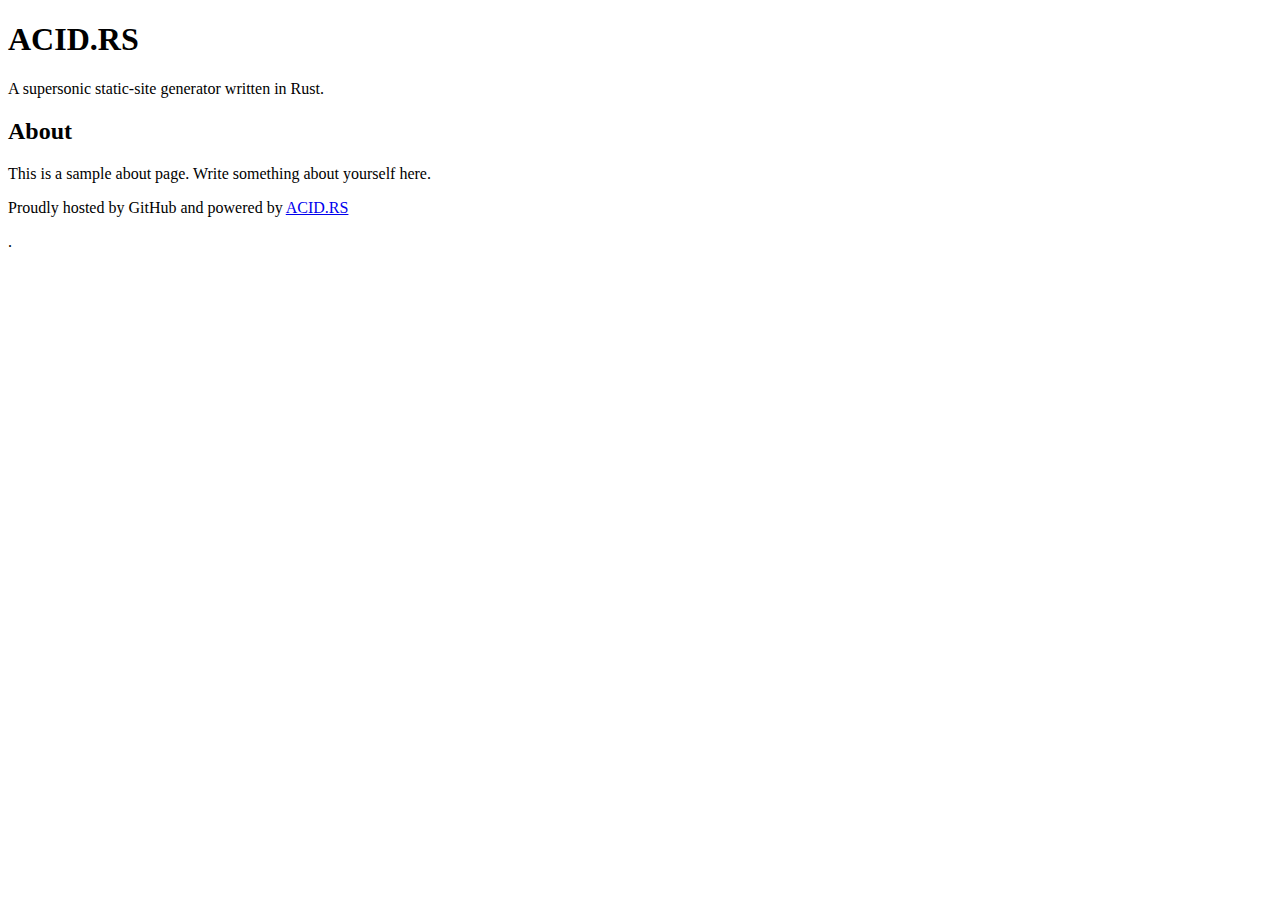
==== pages/about.html @ 32f1b14f "Deploying to gh-pages from @ iamtheblackunicorn/acid@215ce5ab378acabb329edb73e7048889376cf85c 🚀" ====
<!DOCTYPE html>
<html>
<head>
 <link rel="stylesheet" href="/acid/assets/css/styles.css"/>
 <meta name="viewport" content="width=device-width, initial-scale=1.0">
 <meta name="description" content="A supersonic static-site generator written in Rust."/>
 <title>ACID.RS</title>
</head>
 <body>
 <h1>ACID.RS</h1>
 <p class="subtitle">A supersonic static-site generator written in Rust.</p>
 <div class="content">
  <h2 id='about'>About</h2>

<p>This is a sample about page. Write something about yourself here.</p>

 </div>
 <div class="footer">
  <p class="footer">Proudly hosted by GitHub and powered by <a href="https://github.com/iamtheblackunicorn/acid">ACID.RS</a></p>.
 </div>
 </body>
</html>
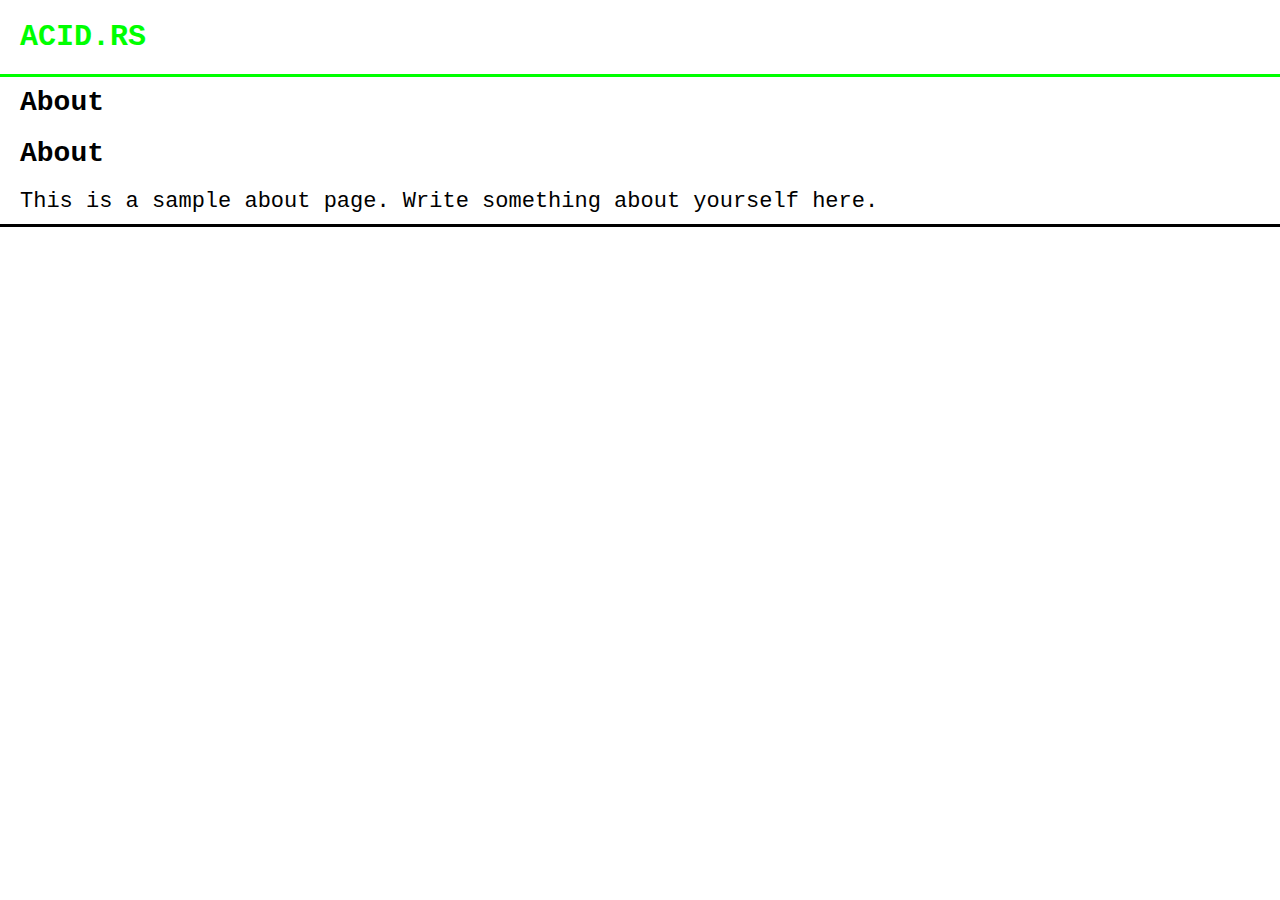
==== commit db98064c: "Deploying to gh-pages from @ iamtheblackunicorn/acid@0ebc72ebac97f0ea21ea6a08e6564039816d7616 🚀" ====
--- a/pages/about.html
+++ b/pages/about.html
@@ -1,22 +1,40 @@
 <!DOCTYPE html>
 <html>
+
 <head>
- <link rel="stylesheet" href="/acid/assets/css/styles.css"/>
+ <link rel="stylesheet" href="/assets/css/styles.css"/>
  <meta name="viewport" content="width=device-width, initial-scale=1.0">
  <meta name="description" content="A supersonic static-site generator written in Rust."/>
+ <meta name="keywords" content="acid, static-site-generator"/>
+ <link rel="apple-touch-icon" sizes="60x60" href="/assets/favicons/apple-icon-60x60.png">
+ <link rel="apple-touch-icon" sizes="57x57" href="/assets/favicons/apple-icon-57x57.png">
+ <link rel="apple-touch-icon" sizes="72x72" href="/assets/favicons/apple-icon-72x72.png">
+ <link rel="apple-touch-icon" sizes="76x76" href="/assets/favicons/apple-icon-76x76.png">
+ <link rel="apple-touch-icon" sizes="114x114" href="/assets/favicons/apple-icon-114x114.png">
+ <link rel="apple-touch-icon" sizes="120x120" href="/assets/favicons/apple-icon-120x120.png">
+ <link rel="apple-touch-icon" sizes="144x144" href="/assets/favicons/apple-icon-144x144.png">
+ <link rel="apple-touch-icon" sizes="152x152" href="/assets/favicons/apple-icon-152x152.png">
+ <link rel="apple-touch-icon" sizes="180x180" href="/assets/favicons/apple-icon-180x180.png">
+ <link rel="icon" type="image/png" sizes="192x192"  href="/assets/favicons/android-icon-192x192.png">
+ <link rel="icon" type="image/png" sizes="32x32" href="/assets/favicons/favicon-32x32.png">
+ <link rel="icon" type="image/png" sizes="96x96" href="/assets/favicons/favicon-96x96.png">
+ <link rel="icon" type="image/png" sizes="16x16" href="/assets/favicons/favicon-16x16.png">
+ <meta name="msapplication-TileImage" content="/assets/favicons/apple-icon-144x144.png">
  <title>ACID.RS</title>
 </head>
+
  <body>
- <h1>ACID.RS</h1>
- <p class="subtitle">A supersonic static-site generator written in Rust.</p>
- <div class="content">
-  <h2 id='about'>About</h2>
+
+ <div class="heading">
+  <h1>ACID.RS</h1>
+ </div>
+  <div class="content">
+   <h2>About</h2>
+   <h2 id='about'>About</h2>
 
 <p>This is a sample about page. Write something about yourself here.</p>
 
- </div>
- <div class="footer">
-  <p class="footer">Proudly hosted by GitHub and powered by <a href="https://github.com/iamtheblackunicorn/acid">ACID.RS</a></p>.
- </div>
+  </div>
+
  </body>
 </html>
--- a/assets/css/styles.css
+++ b/assets/css/styles.css
@@ -0,0 +1,126 @@
+html,body {
+  width: 100vw;
+  height: 100vh;
+  top: 0;
+  bottom: 0;
+  right: 0;
+  left: 0;
+  margin: 0;
+  padding: 0;
+  background-color: #FFF;
+}
+div.heading {
+  width: 100vw;
+  background-color: transparent;
+  margin: 0px;
+  padding: 20px;
+  top: 0;
+  right: 0;
+  left: 0;
+  border-left: none;
+  border-right: none;
+  border-bottom: 3px solid #00FF00;
+  border-top: none;
+}
+h1 {
+  text-align: left;
+  margin: 0px;
+  padding: 0px;
+  font-family: monospace;
+  font-size: 30px;
+  color: #00FF00;
+}
+div.content {
+  width: 100vw;
+  margin: 0px;
+  padding: 0px;
+  border-bottom: 3px solid #000000;
+  left: 0;
+  right: 0;
+}
+h2 {
+  text-align: left;
+  font-family: monospace;
+  padding-left: 20px;
+  padding-right: 20px;
+  padding-top: 10px;
+  padding-bottom: 10px;
+  font-size: 28px;
+  color: #000000;
+  margin: 0px;
+}
+h3 {
+  text-align: left;
+  font-family: monospace;
+  padding-left: 20px;
+  padding-right: 20px;
+  padding-top: 10px;
+  padding-bottom: 10px;
+  font-size: 26px;
+  color: #000000;
+  margin: 0px;
+}
+h4 {
+  text-align: left;
+  font-family: monospace;
+  padding-left: 20px;
+  padding-right: 20px;
+  padding-top: 10px;
+  padding-bottom: 10px;
+  font-size: 24px;
+  color: #000000;
+  margin: 0px;
+}
+p {
+  text-align: left;
+  font-family: monospace;
+  padding-left: 20px;
+  padding-right: 20px;
+  padding-top: 10px;
+  padding-bottom: 10px;
+  font-size: 22px;
+  color: #000000;
+  margin: 0px;
+}
+a {
+  text-align: left;
+  font-family: monospace;
+  font-size: 22px;
+  color: #000000;
+  text-decoration: underline;
+  transition-duration: 0.6s;
+}
+a:hover {
+  color: #00FF00;
+}
+@media screen and (max-width: 800px){
+  div.heading {
+    padding: 10px;
+  }
+  h1 {
+    font-size: 25px;
+  }
+  h2 {
+    padding-left: 10px;
+    padding-right: 10px;
+    font-size: 23px;
+  }
+  h3 {
+    padding-left: 10px;
+    padding-right: 10px;
+    font-size: 21px;
+  }
+  h4 {
+    padding-left: 10px;
+    padding-right: 10px;
+    font-size: 19px;
+  }
+  p {
+    padding-left: 10px;
+    padding-right: 10px;
+    font-size: 17px;
+  }
+  a {
+    font-size: 17px;
+  }
+}
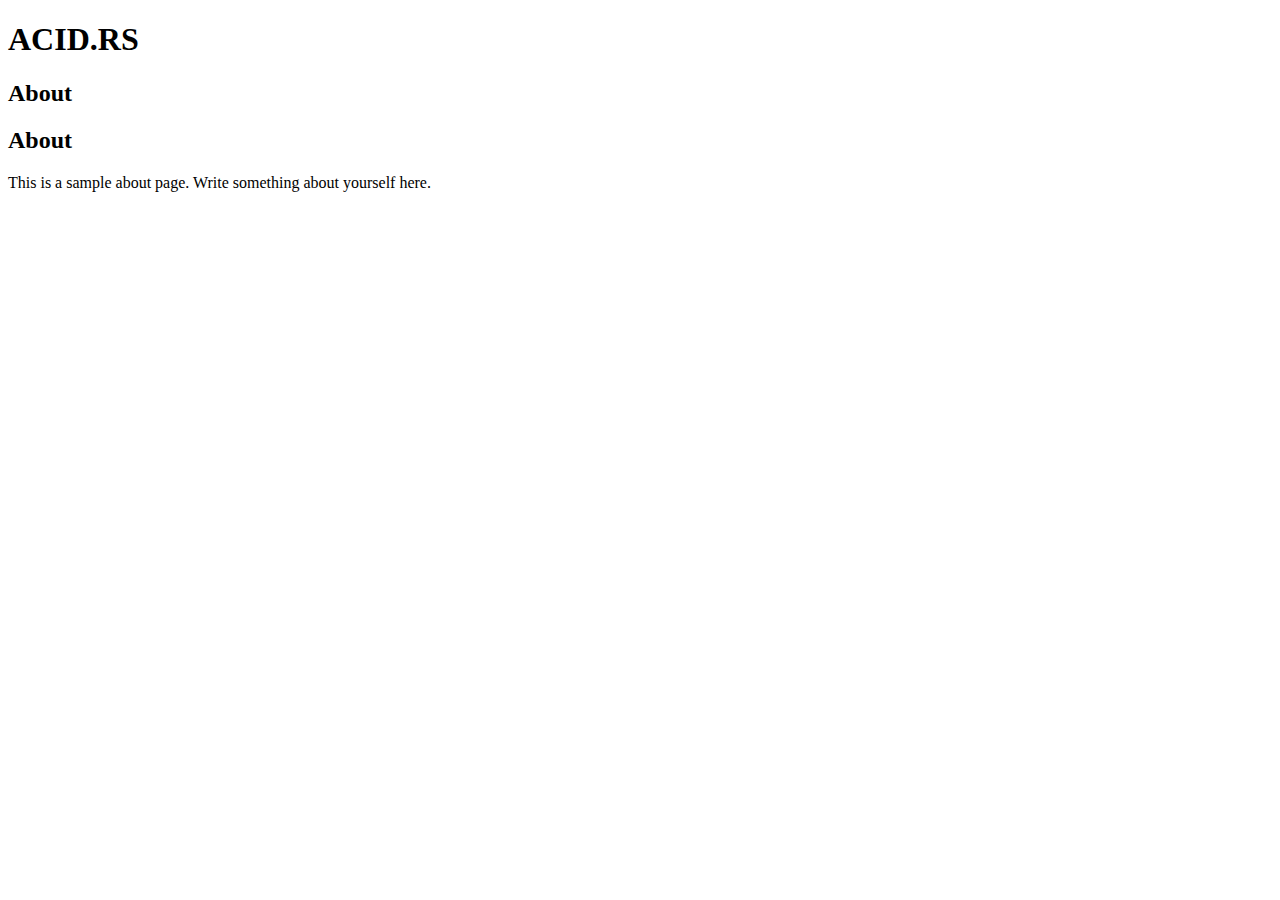
==== commit 26cb8829: "Deploying to gh-pages from @ iamtheblackunicorn/acid@f9148971dae0363742ebddddcefd3887591b157a 🚀" ====
--- a/pages/about.html
+++ b/pages/about.html
@@ -2,24 +2,24 @@
 <html>
 
 <head>
- <link rel="stylesheet" href="/assets/css/styles.css"/>
+ <link rel="stylesheet" href="/acid/assets/css/styles.css"/>
  <meta name="viewport" content="width=device-width, initial-scale=1.0">
  <meta name="description" content="A supersonic static-site generator written in Rust."/>
  <meta name="keywords" content="acid, static-site-generator"/>
- <link rel="apple-touch-icon" sizes="60x60" href="/assets/favicons/apple-icon-60x60.png">
- <link rel="apple-touch-icon" sizes="57x57" href="/assets/favicons/apple-icon-57x57.png">
- <link rel="apple-touch-icon" sizes="72x72" href="/assets/favicons/apple-icon-72x72.png">
- <link rel="apple-touch-icon" sizes="76x76" href="/assets/favicons/apple-icon-76x76.png">
- <link rel="apple-touch-icon" sizes="114x114" href="/assets/favicons/apple-icon-114x114.png">
- <link rel="apple-touch-icon" sizes="120x120" href="/assets/favicons/apple-icon-120x120.png">
- <link rel="apple-touch-icon" sizes="144x144" href="/assets/favicons/apple-icon-144x144.png">
- <link rel="apple-touch-icon" sizes="152x152" href="/assets/favicons/apple-icon-152x152.png">
- <link rel="apple-touch-icon" sizes="180x180" href="/assets/favicons/apple-icon-180x180.png">
- <link rel="icon" type="image/png" sizes="192x192"  href="/assets/favicons/android-icon-192x192.png">
- <link rel="icon" type="image/png" sizes="32x32" href="/assets/favicons/favicon-32x32.png">
- <link rel="icon" type="image/png" sizes="96x96" href="/assets/favicons/favicon-96x96.png">
- <link rel="icon" type="image/png" sizes="16x16" href="/assets/favicons/favicon-16x16.png">
- <meta name="msapplication-TileImage" content="/assets/favicons/apple-icon-144x144.png">
+ <link rel="apple-touch-icon" sizes="60x60" href="/acid/assets/favicons/apple-icon-60x60.png">
+ <link rel="apple-touch-icon" sizes="57x57" href="/acid/assets/favicons/apple-icon-57x57.png">
+ <link rel="apple-touch-icon" sizes="72x72" href="/acid/assets/favicons/apple-icon-72x72.png">
+ <link rel="apple-touch-icon" sizes="76x76" href="/acid/assets/favicons/apple-icon-76x76.png">
+ <link rel="apple-touch-icon" sizes="114x114" href="/acid/assets/favicons/apple-icon-114x114.png">
+ <link rel="apple-touch-icon" sizes="120x120" href="/acid/assets/favicons/apple-icon-120x120.png">
+ <link rel="apple-touch-icon" sizes="144x144" href="/acid/assets/favicons/apple-icon-144x144.png">
+ <link rel="apple-touch-icon" sizes="152x152" href="/acid/assets/favicons/apple-icon-152x152.png">
+ <link rel="apple-touch-icon" sizes="180x180" href="/acid/assets/favicons/apple-icon-180x180.png">
+ <link rel="icon" type="image/png" sizes="192x192"  href="/acid/assets/favicons/android-icon-192x192.png">
+ <link rel="icon" type="image/png" sizes="32x32" href="/acid/assets/favicons/favicon-32x32.png">
+ <link rel="icon" type="image/png" sizes="96x96" href="/acid/assets/favicons/favicon-96x96.png">
+ <link rel="icon" type="image/png" sizes="16x16" href="/acid/assets/favicons/favicon-16x16.png">
+ <meta name="msapplication-TileImage" content="/acid/assets/favicons/apple-icon-144x144.png">
  <title>ACID.RS</title>
 </head>
 
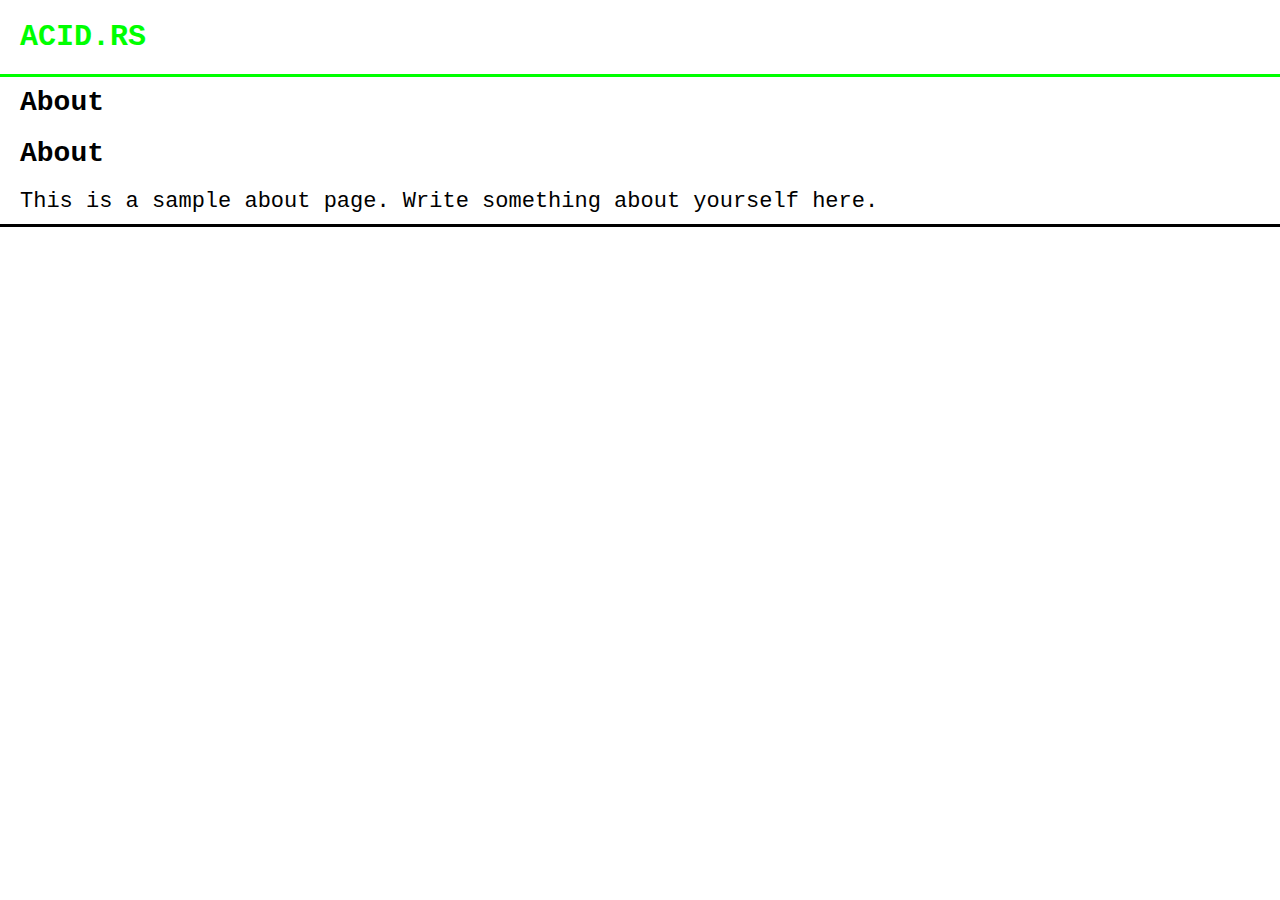
==== commit aca0c160: "Deploying to gh-pages from @ iamtheblackunicorn/acid@b03d3b35ea896141115663ed871ddc5a70f7d715 🚀" ====
--- a/pages/about.html
+++ b/pages/about.html
@@ -2,24 +2,24 @@
 <html>
 
 <head>
- <link rel="stylesheet" href="/acid/assets/css/styles.css"/>
+ <link rel="stylesheet" href="/assets/css/styles.css"/>
  <meta name="viewport" content="width=device-width, initial-scale=1.0">
  <meta name="description" content="A supersonic static-site generator written in Rust."/>
- <meta name="keywords" content="acid, static-site-generator"/>
- <link rel="apple-touch-icon" sizes="60x60" href="/acid/assets/favicons/apple-icon-60x60.png">
- <link rel="apple-touch-icon" sizes="57x57" href="/acid/assets/favicons/apple-icon-57x57.png">
- <link rel="apple-touch-icon" sizes="72x72" href="/acid/assets/favicons/apple-icon-72x72.png">
- <link rel="apple-touch-icon" sizes="76x76" href="/acid/assets/favicons/apple-icon-76x76.png">
- <link rel="apple-touch-icon" sizes="114x114" href="/acid/assets/favicons/apple-icon-114x114.png">
- <link rel="apple-touch-icon" sizes="120x120" href="/acid/assets/favicons/apple-icon-120x120.png">
- <link rel="apple-touch-icon" sizes="144x144" href="/acid/assets/favicons/apple-icon-144x144.png">
- <link rel="apple-touch-icon" sizes="152x152" href="/acid/assets/favicons/apple-icon-152x152.png">
- <link rel="apple-touch-icon" sizes="180x180" href="/acid/assets/favicons/apple-icon-180x180.png">
- <link rel="icon" type="image/png" sizes="192x192"  href="/acid/assets/favicons/android-icon-192x192.png">
- <link rel="icon" type="image/png" sizes="32x32" href="/acid/assets/favicons/favicon-32x32.png">
- <link rel="icon" type="image/png" sizes="96x96" href="/acid/assets/favicons/favicon-96x96.png">
- <link rel="icon" type="image/png" sizes="16x16" href="/acid/assets/favicons/favicon-16x16.png">
- <meta name="msapplication-TileImage" content="/acid/assets/favicons/apple-icon-144x144.png">
+ <meta name="keywords" content="acid static-site-generator"/>
+ <link rel="apple-touch-icon" sizes="60x60" href="/assets/favicons/apple-icon-60x60.png">
+ <link rel="apple-touch-icon" sizes="57x57" href="/assets/favicons/apple-icon-57x57.png">
+ <link rel="apple-touch-icon" sizes="72x72" href="/assets/favicons/apple-icon-72x72.png">
+ <link rel="apple-touch-icon" sizes="76x76" href="/assets/favicons/apple-icon-76x76.png">
+ <link rel="apple-touch-icon" sizes="114x114" href="/assets/favicons/apple-icon-114x114.png">
+ <link rel="apple-touch-icon" sizes="120x120" href="/assets/favicons/apple-icon-120x120.png">
+ <link rel="apple-touch-icon" sizes="144x144" href="/assets/favicons/apple-icon-144x144.png">
+ <link rel="apple-touch-icon" sizes="152x152" href="/assets/favicons/apple-icon-152x152.png">
+ <link rel="apple-touch-icon" sizes="180x180" href="/assets/favicons/apple-icon-180x180.png">
+ <link rel="icon" type="image/png" sizes="192x192"  href="/assets/favicons/android-icon-192x192.png">
+ <link rel="icon" type="image/png" sizes="32x32" href="/assets/favicons/favicon-32x32.png">
+ <link rel="icon" type="image/png" sizes="96x96" href="/assets/favicons/favicon-96x96.png">
+ <link rel="icon" type="image/png" sizes="16x16" href="/assets/favicons/favicon-16x16.png">
+ <meta name="msapplication-TileImage" content="/assets/favicons/apple-icon-144x144.png">
  <title>ACID.RS</title>
 </head>
 
--- a/assets/css/styles.css
+++ b/assets/css/styles.css
@@ -0,0 +1,126 @@
+html,body {
+  width: 100vw;
+  height: 100vh;
+  top: 0;
+  bottom: 0;
+  right: 0;
+  left: 0;
+  margin: 0;
+  padding: 0;
+  background-color: #FFF;
+}
+div.heading {
+  width: 100vw;
+  background-color: transparent;
+  margin: 0px;
+  padding: 20px;
+  top: 0;
+  right: 0;
+  left: 0;
+  border-left: none;
+  border-right: none;
+  border-bottom: 3px solid #00FF00;
+  border-top: none;
+}
+h1 {
+  text-align: left;
+  margin: 0px;
+  padding: 0px;
+  font-family: monospace;
+  font-size: 30px;
+  color: #00FF00;
+}
+div.content {
+  width: 100vw;
+  margin: 0px;
+  padding: 0px;
+  border-bottom: 3px solid #000000;
+  left: 0;
+  right: 0;
+}
+h2 {
+  text-align: left;
+  font-family: monospace;
+  padding-left: 20px;
+  padding-right: 20px;
+  padding-top: 10px;
+  padding-bottom: 10px;
+  font-size: 28px;
+  color: #000000;
+  margin: 0px;
+}
+h3 {
+  text-align: left;
+  font-family: monospace;
+  padding-left: 20px;
+  padding-right: 20px;
+  padding-top: 10px;
+  padding-bottom: 10px;
+  font-size: 26px;
+  color: #000000;
+  margin: 0px;
+}
+h4 {
+  text-align: left;
+  font-family: monospace;
+  padding-left: 20px;
+  padding-right: 20px;
+  padding-top: 10px;
+  padding-bottom: 10px;
+  font-size: 24px;
+  color: #000000;
+  margin: 0px;
+}
+p {
+  text-align: left;
+  font-family: monospace;
+  padding-left: 20px;
+  padding-right: 20px;
+  padding-top: 10px;
+  padding-bottom: 10px;
+  font-size: 22px;
+  color: #000000;
+  margin: 0px;
+}
+a {
+  text-align: left;
+  font-family: monospace;
+  font-size: 22px;
+  color: #000000;
+  text-decoration: underline;
+  transition-duration: 0.6s;
+}
+a:hover {
+  color: #00FF00;
+}
+@media screen and (max-width: 800px){
+  div.heading {
+    padding: 10px;
+  }
+  h1 {
+    font-size: 25px;
+  }
+  h2 {
+    padding-left: 10px;
+    padding-right: 10px;
+    font-size: 23px;
+  }
+  h3 {
+    padding-left: 10px;
+    padding-right: 10px;
+    font-size: 21px;
+  }
+  h4 {
+    padding-left: 10px;
+    padding-right: 10px;
+    font-size: 19px;
+  }
+  p {
+    padding-left: 10px;
+    padding-right: 10px;
+    font-size: 17px;
+  }
+  a {
+    font-size: 17px;
+  }
+}
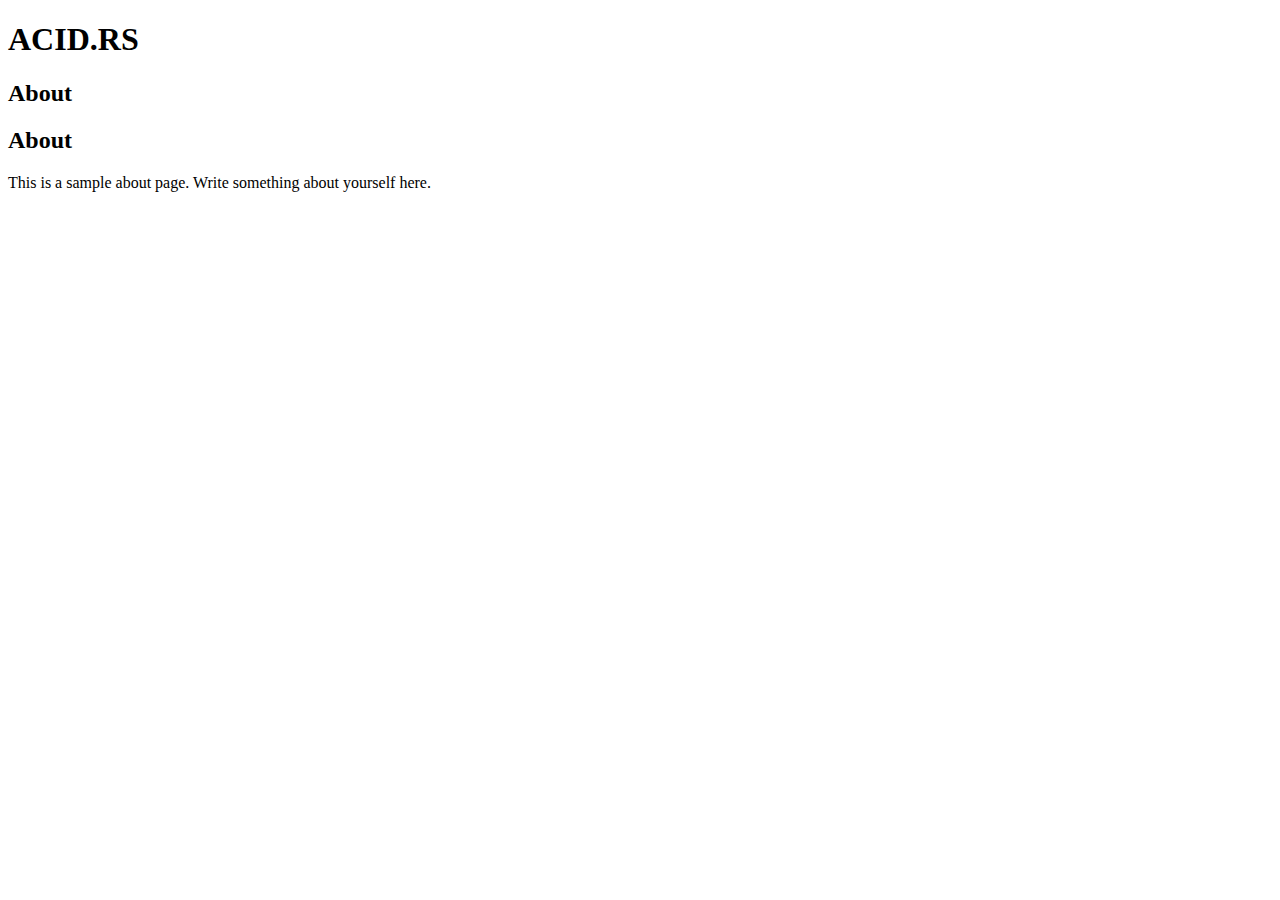
==== commit b0e9877c: "Deploying to gh-pages from @ iamtheblackunicorn/acid@513848129e47ab064af0aa50880835184167df82 🚀" ====
--- a/pages/about.html
+++ b/pages/about.html
@@ -2,24 +2,24 @@
 <html>
 
 <head>
- <link rel="stylesheet" href="/assets/css/styles.css"/>
+ <link rel="stylesheet" href="/acid/assets/css/styles.css"/>
  <meta name="viewport" content="width=device-width, initial-scale=1.0">
  <meta name="description" content="A supersonic static-site generator written in Rust."/>
  <meta name="keywords" content="acid static-site-generator"/>
- <link rel="apple-touch-icon" sizes="60x60" href="/assets/favicons/apple-icon-60x60.png">
- <link rel="apple-touch-icon" sizes="57x57" href="/assets/favicons/apple-icon-57x57.png">
- <link rel="apple-touch-icon" sizes="72x72" href="/assets/favicons/apple-icon-72x72.png">
- <link rel="apple-touch-icon" sizes="76x76" href="/assets/favicons/apple-icon-76x76.png">
- <link rel="apple-touch-icon" sizes="114x114" href="/assets/favicons/apple-icon-114x114.png">
- <link rel="apple-touch-icon" sizes="120x120" href="/assets/favicons/apple-icon-120x120.png">
- <link rel="apple-touch-icon" sizes="144x144" href="/assets/favicons/apple-icon-144x144.png">
- <link rel="apple-touch-icon" sizes="152x152" href="/assets/favicons/apple-icon-152x152.png">
- <link rel="apple-touch-icon" sizes="180x180" href="/assets/favicons/apple-icon-180x180.png">
- <link rel="icon" type="image/png" sizes="192x192"  href="/assets/favicons/android-icon-192x192.png">
- <link rel="icon" type="image/png" sizes="32x32" href="/assets/favicons/favicon-32x32.png">
- <link rel="icon" type="image/png" sizes="96x96" href="/assets/favicons/favicon-96x96.png">
- <link rel="icon" type="image/png" sizes="16x16" href="/assets/favicons/favicon-16x16.png">
- <meta name="msapplication-TileImage" content="/assets/favicons/apple-icon-144x144.png">
+ <link rel="apple-touch-icon" sizes="60x60" href="/acid/assets/favicons/apple-icon-60x60.png">
+ <link rel="apple-touch-icon" sizes="57x57" href="/acid/assets/favicons/apple-icon-57x57.png">
+ <link rel="apple-touch-icon" sizes="72x72" href="/acid/assets/favicons/apple-icon-72x72.png">
+ <link rel="apple-touch-icon" sizes="76x76" href="/acid/assets/favicons/apple-icon-76x76.png">
+ <link rel="apple-touch-icon" sizes="114x114" href="/acid/assets/favicons/apple-icon-114x114.png">
+ <link rel="apple-touch-icon" sizes="120x120" href="/acid/assets/favicons/apple-icon-120x120.png">
+ <link rel="apple-touch-icon" sizes="144x144" href="/acid/assets/favicons/apple-icon-144x144.png">
+ <link rel="apple-touch-icon" sizes="152x152" href="/acid/assets/favicons/apple-icon-152x152.png">
+ <link rel="apple-touch-icon" sizes="180x180" href="/acid/assets/favicons/apple-icon-180x180.png">
+ <link rel="icon" type="image/png" sizes="192x192"  href="/acid/assets/favicons/android-icon-192x192.png">
+ <link rel="icon" type="image/png" sizes="32x32" href="/acid/assets/favicons/favicon-32x32.png">
+ <link rel="icon" type="image/png" sizes="96x96" href="/acid/assets/favicons/favicon-96x96.png">
+ <link rel="icon" type="image/png" sizes="16x16" href="/acid/assets/favicons/favicon-16x16.png">
+ <meta name="msapplication-TileImage" content="/acid/assets/favicons/apple-icon-144x144.png">
  <title>ACID.RS</title>
 </head>
 
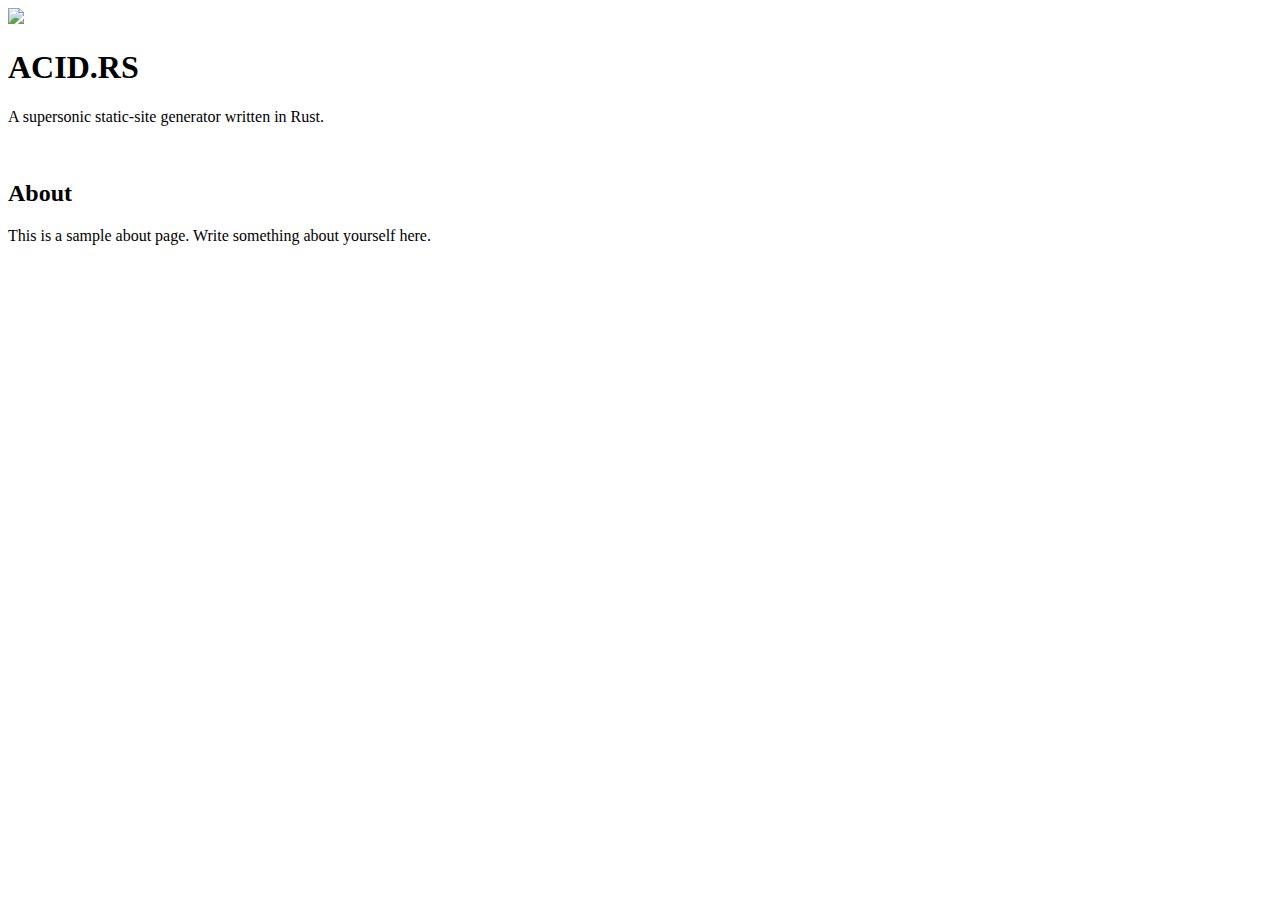
==== commit c24c816b: "Deploying to gh-pages from @ iamtheblackunicorn/acid@8afced0788f982069c78c61b92396cc842724f9d 🚀" ====
--- a/pages/about.html
+++ b/pages/about.html
@@ -25,16 +25,19 @@
 
  <body>
 
- <div class="heading">
-  <h1>ACID.RS</h1>
- </div>
+   <img class="avatar" src="https://github.com/iamtheblackunicorn/acid/raw/main/assets/images/logo/logo.png"/>
+   <h1>ACID.RS</h1>
+   <p class="subtitle">A supersonic static-site generator written in Rust.</p>
+   <br/>
+
   <div class="content">
-   <h2>About</h2>
    <h2 id='about'>About</h2>
 
 <p>This is a sample about page. Write something about yourself here.</p>
 
   </div>
 
+  <br/>
+  
  </body>
 </html>
